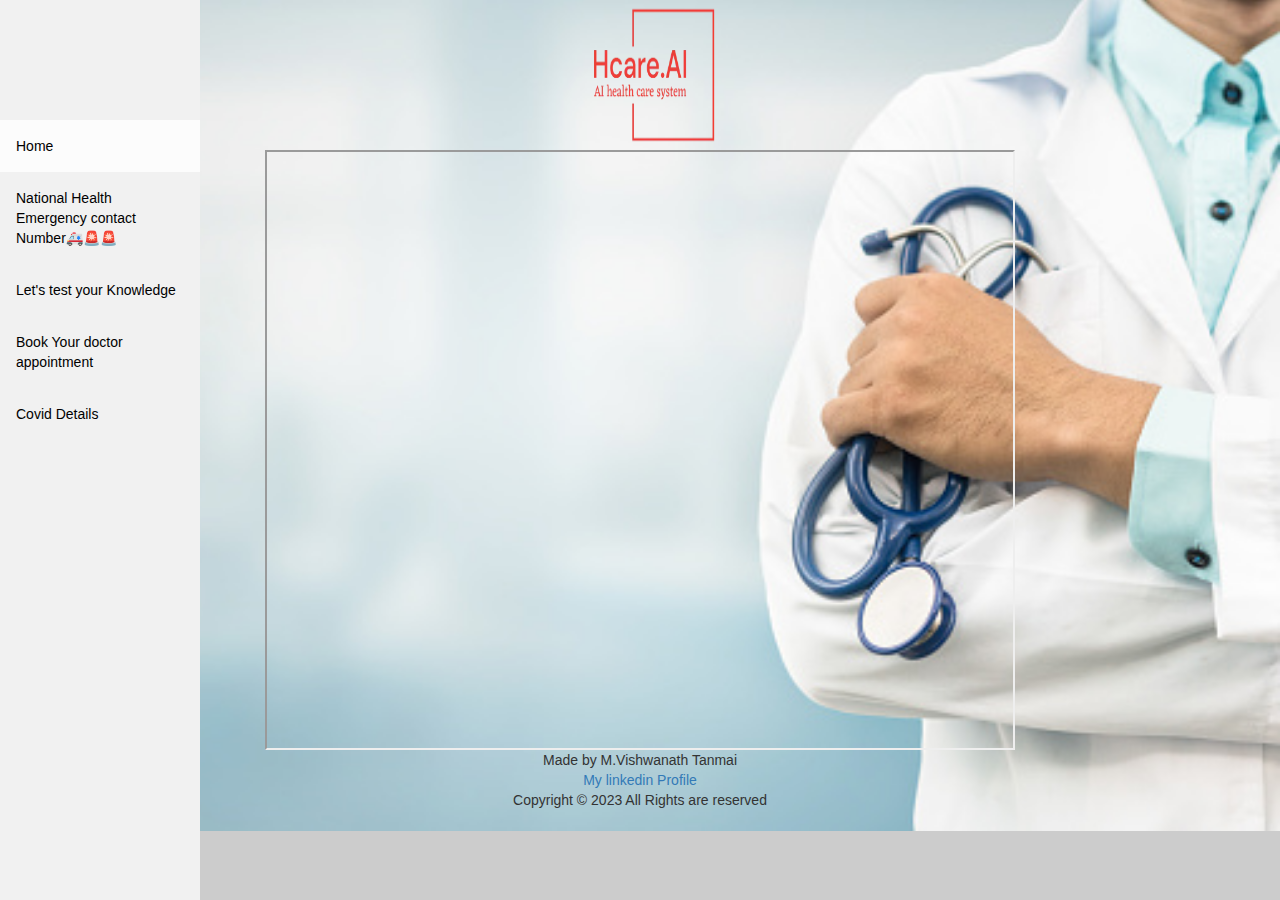
==== home.html @ 8c9cd7cc "Add files via upload" ====
<!DOCTYPE html>
<html lang="en" >
<head>

    <meta name="viewport" content="width=device-width, initial-scale=1">
    
  <meta charset="UTF-8">
  <title>Hcare.Bot</title>
  <link href="//cdn.syncfusion.com/ej2/ej2-base/styles/material.css" rel="stylesheet" />
  <link href="//cdn.syncfusion.com/ej2/ej2-buttons/styles/material.css" rel="stylesheet" />
  <meta name="viewport" content="width=device-width, initial-scale=1">
 <meta charset="utf-8"/><link rel='stylesheet' href='https://cdnjs.cloudflare.com/ajax/libs/twitter-bootstrap/3.3.7/css/bootstrap.min.css'><link rel="stylesheet" href="./style.css">
<link rel="stylesheet" href="H.css">


<div class="sidebar">
  <br> </br>
  <br> </br>
  <br> </br>
  
  <a class="active" href="home.html">Home</a>
  <a class="sf-icon-telephone e-btn e-link" href="tel:102">National Health Emergency 
    contact Number🚑🚨🚨</a>

  <a href="quiz.html">Let's test your Knowledge</a>
  <a href="appintment.html">Book Your
    doctor appointment</a>

  <a href="https://vaccinevisualizer.com/" target="_blank" class="appointment-btn scrollto"><span class="d-none d-md-inline">Covid Details</a>

</div>


</head>
<body>

  <div class="text-center">
    <div><img class="logo" src="./brand.png" /></div>
    
  
    <iframe width="750" height="600" align="center" src='https://webchat.botframework.com/embed/healthbot-bmejown?s=vGrg-oB_5Qs.PQ3gH-sYYPhaGWiA1OZ3Gdeg7UQiuskShqSAN33Z6oE' >
     
    </iframe>


  
  <!--footer-->

  

<div class="footer">
<div class="credits">Made by M.Vishwanath Tanmai </div>
</div>
<div class="links">
  <a href="https://www.linkedin.com/in/vishwanath-tanmai-b09063226/" target="_blank">My linkedin Profile</a>
</div>
<footer>Copyright © 2023
  All Rights are reserved</footer>


    
  <!--footer-->
  
</body>
</html>
---- style.css ----
.jumbotron-billboard .img {
  margin-bottom: 0px;
  opacity: 0.7;
  color: rgb(233, 226, 226);
  background: rgb(3, 247, 215) url("images/background.jpg") top center no-repeat;
  width: 100%;
  height: 100%;
  background-size: cover;
  overflow: hidden;
  position: absolute;
  top: 0;
  left: 0;
  z-index: 1;
}


.jumbotron h2 {
  margin-top: 0;
}

.jumbotron {
  position: relative;
  padding-top: 50px;
  padding-bottom: 50px;
}

.jumbotron .container {
  position: relative;
  z-index: 2;
}




@media screen and (max-width: 768px) {
  .jumbotron {
    padding-top: 20px;
    padding-bottom: 20px;
  }
}

.text-color {
  color: rgb(240, 232, 232);
}

.pt {
  padding-top: 75px;
}

.logo {
  width: 150px;
  height: 150px;
}

.data {
  padding-left: 50px;
  padding-right: 50px;
  padding-top: 10px;
  padding-bottom: 10px;
  background-color: #000000;
}

a.action_link {
  text-decoration: none;
}

.resimg {
  float: left;
  margin-right: 15px;
}

body {
  background-image: url("1.png");
  background-color: #cccccc;
  height: 100%;
  width: 100%;
  background-position: center;
  background-repeat: no-repeat;
  background-size: cover;
}
.sidebar {
  margin: 0;
  padding: 0;
  width: 200px;
  background-color: #f1f1f1;
  position: fixed;
  height: 100%;
  overflow: auto;
}

/* Sidebar links */
.sidebar a {
  display: block;
  color: black;
  padding: 16px;
  text-decoration: none;
}

/* Active/current link */
.sidebar a.active {
  background-color: #fcfcfc;
  color: rgb(0, 0, 0);
}

/* Links on mouse-over */
.sidebar a:hover:not(.active) {
  background-color: #646060;
  color: white;
}

/* Page content. The value of the margin-left property should match the value of the sidebar's width property */
div.content {
  margin-left: 200px;
  padding: 1px 16px;
  height: 1000px;
}

/* On screens that are less than 700px wide, make the sidebar into a topbar */
@media screen and (max-width: 700px) {
  .sidebar {
    width: 100%;
    height: auto;
    position: relative;
  }
  .sidebar a {float: left;}
  div.content {margin-left: 0;}
}

/* On screens that are less than 400px, display the bar vertically, instead of horizontally */
@media screen and (max-width: 400px) {
  .sidebar a {
    text-align: center;
    float: none;
  }
}


.horizontal-center-row {
  display: flex;
  justify-content: center;
}

.rating {
  float: right;
  margin-right: 15px;
}
h1{
  font-family: 'Volkhov', serif;
  color: rgb(241, 233, 233);
}
h5{
  color:rgb(230, 219, 219) ;
}
@media only screen and (min-width:750px){
#getMessage{
  background-color: black;
  color: rgb(245, 244, 244);
  font-size: 1.3em;
}
}
@media only screen and (max-width:750px){
  #getMessage{
    background-color: black;
    color: whitesmoke;
    font-size: 0.8em;
  }
}
#getMessage:hover{
  background-color: whitesmoke;
  color: #000;
}
h2{
  color: rgb(66, 30, 0);
  font-weight: 900;
}
h1 {
  text-align: center;
  margin: 35px 0 20px 0 !important;
}
---- H.css ----
.jumbotron-billboard .img {
    margin-bottom: 0px;
    opacity: 0.7;
    color: rgb(233, 226, 226);
    background: rgb(3, 247, 215) url("images/background.jpg") top center no-repeat;
    width: 100%;
    height: 100%;
    background-size: cover;
    overflow: hidden;
    position: absolute;
    top: 0;
    left: 0;
    z-index: 1;
  }
  
  
  .jumbotron h2 {
    margin-top: 0;
  }
  
  .jumbotron {
    position: relative;
    padding-top: 50px;
    padding-bottom: 50px;
  }
  
  .jumbotron .container {
    position: relative;
    z-index: 2;
  }
  
  
  
  
  @media screen and (max-width: 768px) {
    .jumbotron {
      padding-top: 20px;
      padding-bottom: 20px;
    }
  }
  
  .text-color {
    color: rgb(12, 12, 12);
  }
  
  .pt {
    padding-top: 75px;
  }
  
  .logo {
    width: 150px;
    height: 150px;
  }
  
  .data {
    padding-left: 50px;
    padding-right: 50px;
    padding-top: 10px;
    padding-bottom: 10px;
    background-color: #000000;
  }
  
  a.action_link {
    text-decoration: none;
  }
  
  .resimg {
    float: left;
    margin-right: 15px;
  }
  
  body {
    background-image: url("doctor.png");
    background-color: #cccccc;
    height: 100%;
    width: 100%;
    background-position: center;
    background-repeat: no-repeat;
    background-size: cover;
  }
  .sidebar {
    margin: 0;
    padding: 0;
    width: 200px;
    background-color: #f1f1f1;
    position: fixed;
    height: 100%;
    overflow: auto;
  }
  
  
  
  
  .horizontal-center-row {
    display: flex;
    justify-content: center;
  }
  
  .rating {
    float: right;
    margin-right: 15px;
  }
  h1{
    font-family: 'Volkhov', serif;
    color: rgb(19, 18, 18);
  }
  h5{
    color:rgb(7, 7, 7) ;
  }
  @media only screen and (min-width:750px){
  #getMessage{
    background-color: black;
    color: rgb(245, 244, 244);
    font-size: 1.3em;
  }
  }
  @media only screen and (max-width:750px){
    #getMessage{
      background-color: black;
      color: whitesmoke;
      font-size: 0.8em;
    }
  }
  #getMessage:hover{
    background-color: whitesmoke;
    color: #000;
  }
  h2{
    color: rgb(66, 30, 0);
    font-weight: 900;
  }
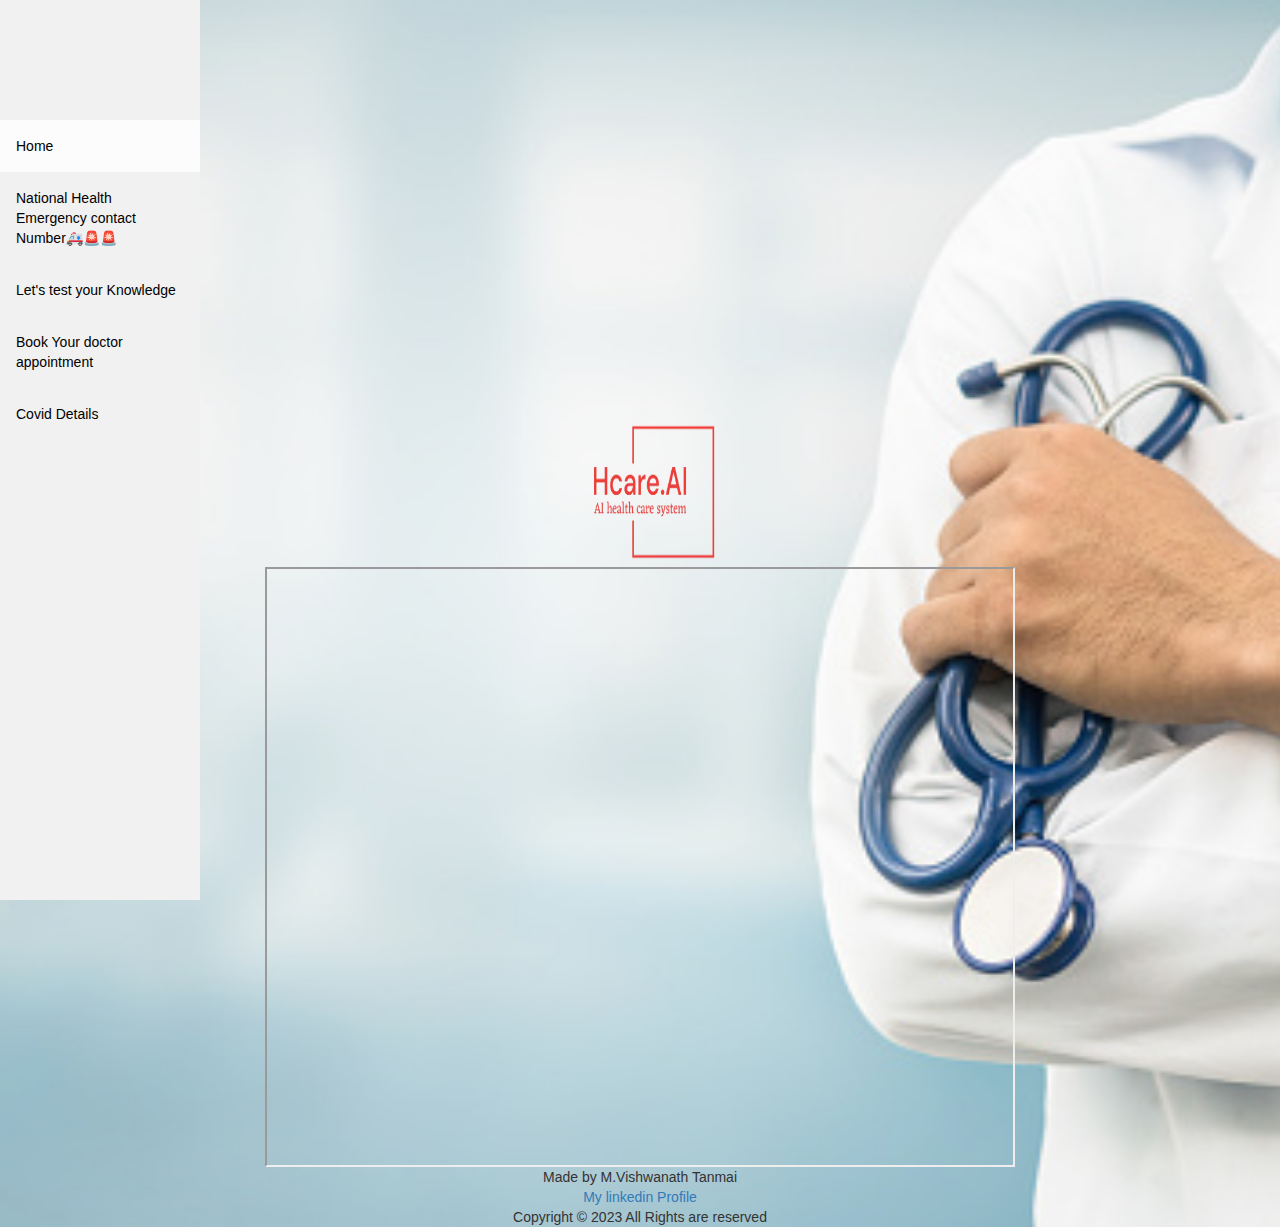
==== commit 5d4cd0bc: "Update home.html" ====
--- a/home.html
+++ b/home.html
@@ -28,6 +28,42 @@
 
   <a href="https://vaccinevisualizer.com/" target="_blank" class="appointment-btn scrollto"><span class="d-none d-md-inline">Covid Details</a>
 
+</div>
+
+<meta name="viewport" content="width=device-width, initial-scale=1">
+<link rel="stylesheet" href="https://cdnjs.cloudflare.com/ajax/libs/font-awesome/4.7.0/css/font-awesome.min.css">
+<style>
+body {margin:0}
+
+.icon-bar {
+  width: 90px;
+  background-color: #555;
+}
+
+.icon-bar a {
+  display: block;
+  text-align: center;
+  padding: 16px;
+  transition: all 0.3s ease;
+  color: white;
+  font-size: 36px;
+}
+
+.icon-bar a:hover {
+  background-color: #000;
+}
+
+.active {
+  background-color: #04AA6D;
+}
+</style>
+
+<div class="icon-bar">
+  <a class="active" href="home.html"><i class="fa fa-home"></i></a> 
+  <a href="tel:102"><i class="fa fa-phone"></i></a> 
+  <a href="quiz.html"><i class="fa fa-question"></i></a> 
+  <a href="appintment.html"><i class="fa fa-user-doctor"></i></a>
+  <a href="https://vaccinevisualizer.com/"><i class="fa fa-injection"></i></a> 
 </div>
 
 
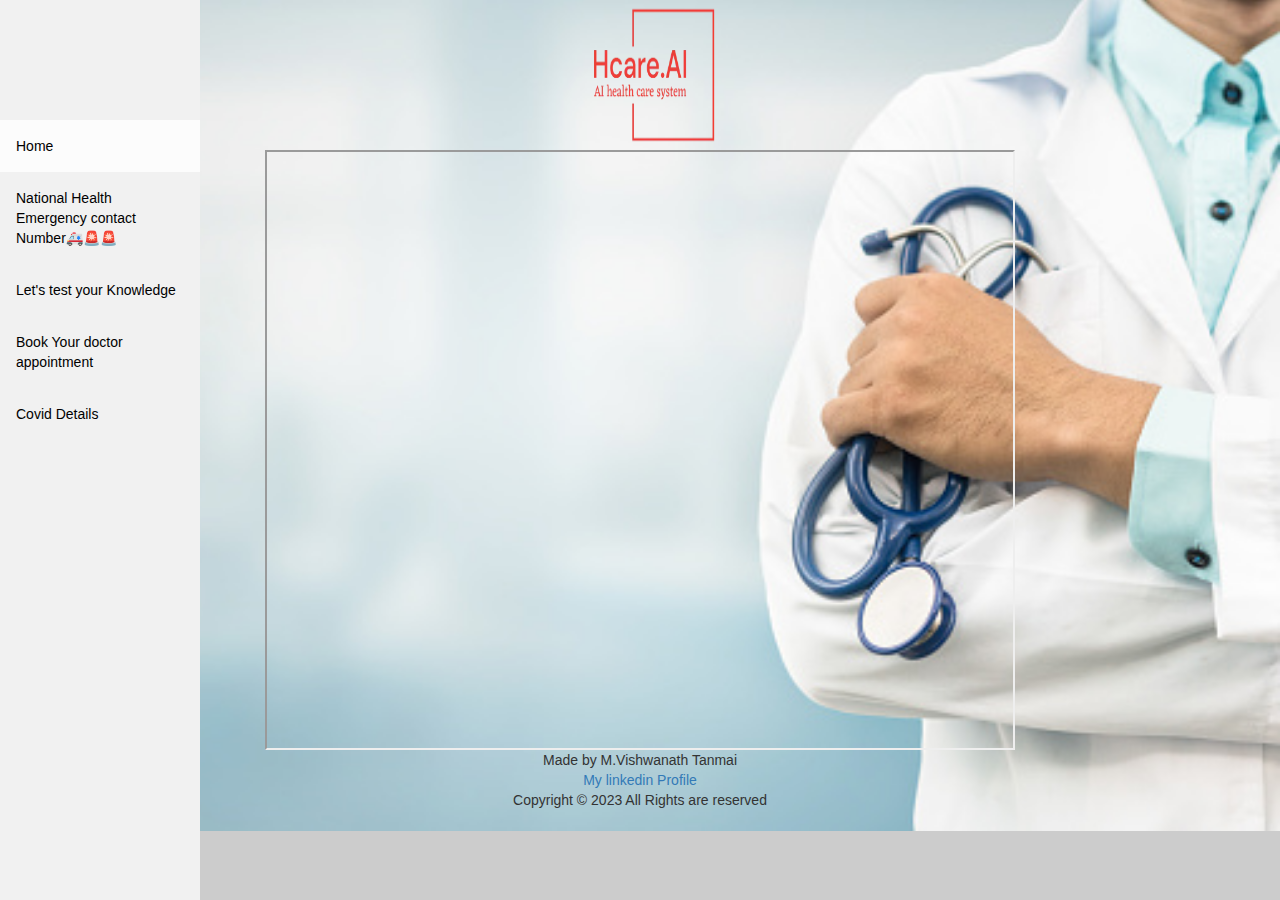
==== commit 3819ab41: "Update home.html" ====
--- a/home.html
+++ b/home.html
@@ -29,43 +29,6 @@
   <a href="https://vaccinevisualizer.com/" target="_blank" class="appointment-btn scrollto"><span class="d-none d-md-inline">Covid Details</a>
 
 </div>
-
-<meta name="viewport" content="width=device-width, initial-scale=1">
-<link rel="stylesheet" href="https://cdnjs.cloudflare.com/ajax/libs/font-awesome/4.7.0/css/font-awesome.min.css">
-<style>
-body {margin:0}
-
-.icon-bar {
-  width: 90px;
-  background-color: #555;
-}
-
-.icon-bar a {
-  display: block;
-  text-align: center;
-  padding: 16px;
-  transition: all 0.3s ease;
-  color: white;
-  font-size: 36px;
-}
-
-.icon-bar a:hover {
-  background-color: #000;
-}
-
-.active {
-  background-color: #04AA6D;
-}
-</style>
-
-<div class="icon-bar">
-  <a class="active" href="home.html"><i class="fa fa-home"></i></a> 
-  <a href="tel:102"><i class="fa fa-phone"></i></a> 
-  <a href="quiz.html"><i class="fa fa-question"></i></a> 
-  <a href="appintment.html"><i class="fa fa-user-doctor"></i></a>
-  <a href="https://vaccinevisualizer.com/"><i class="fa fa-injection"></i></a> 
-</div>
-
 
 </head>
 <body>
